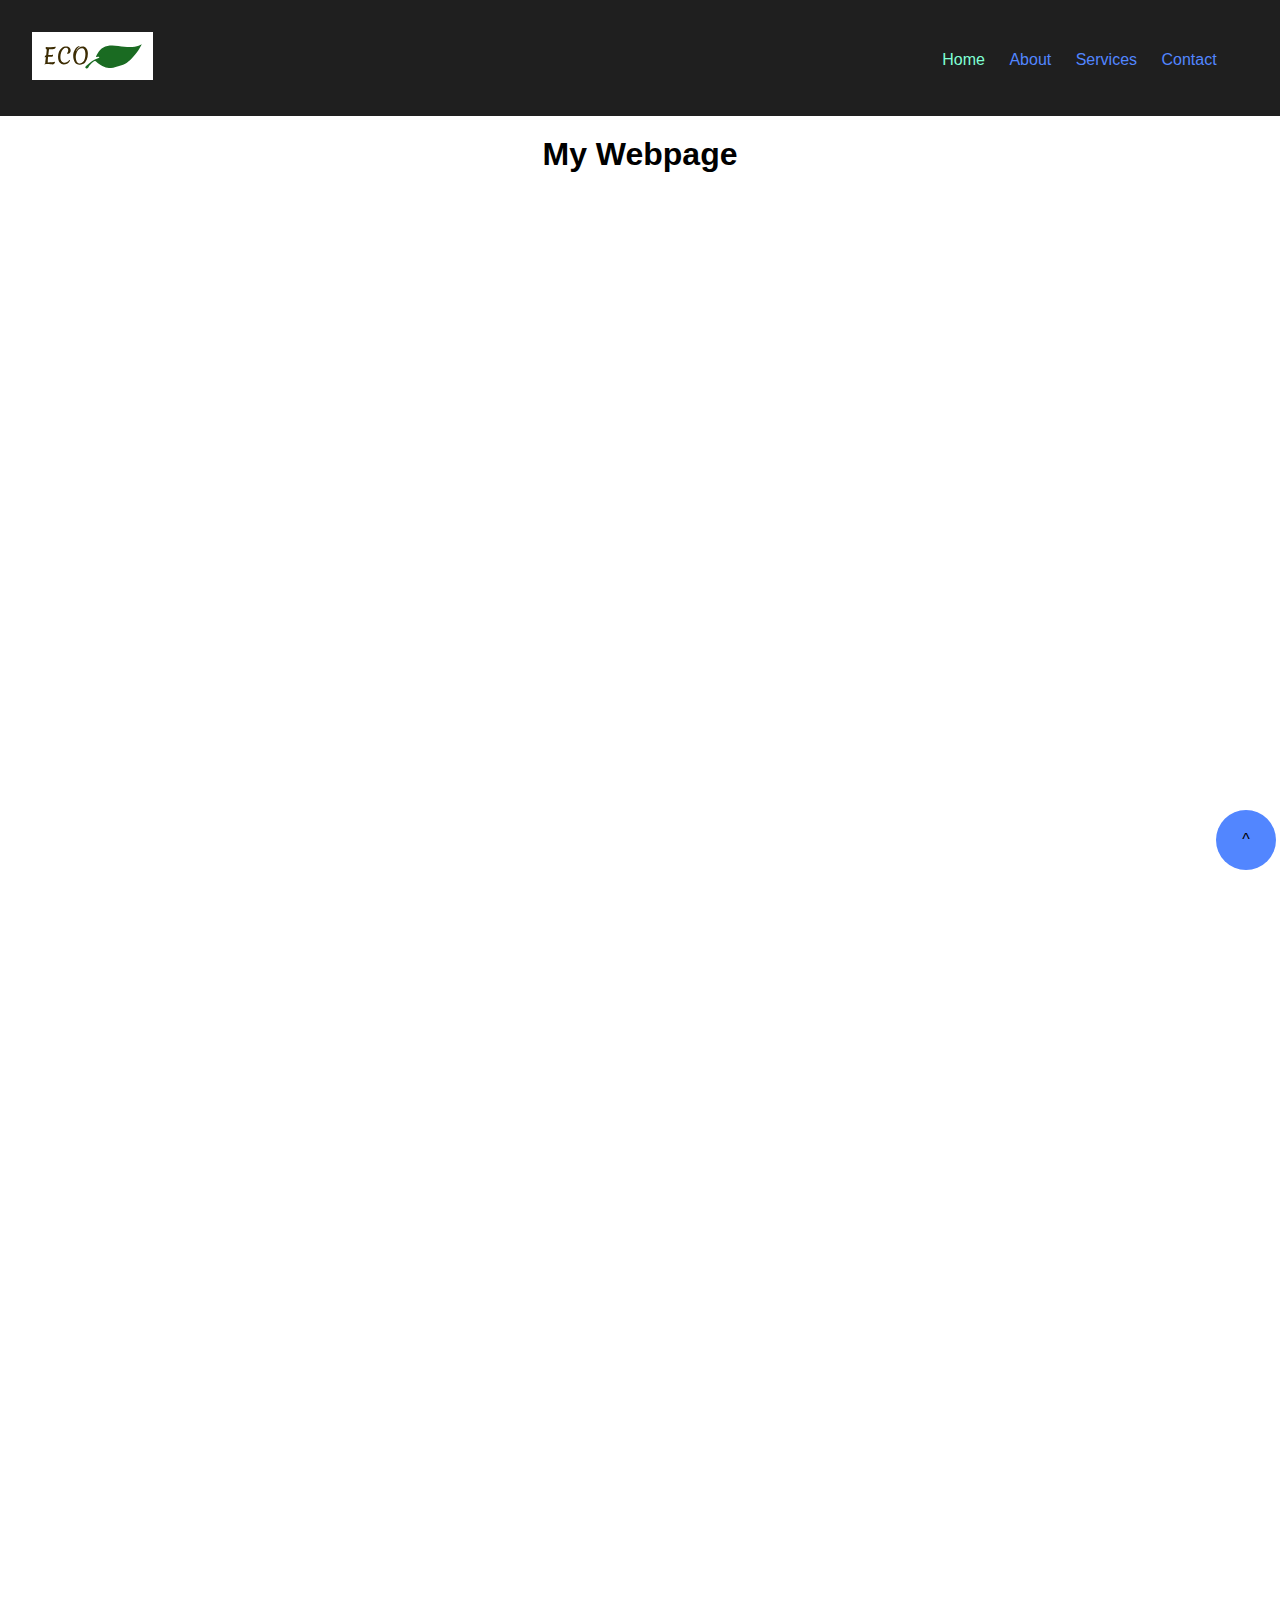
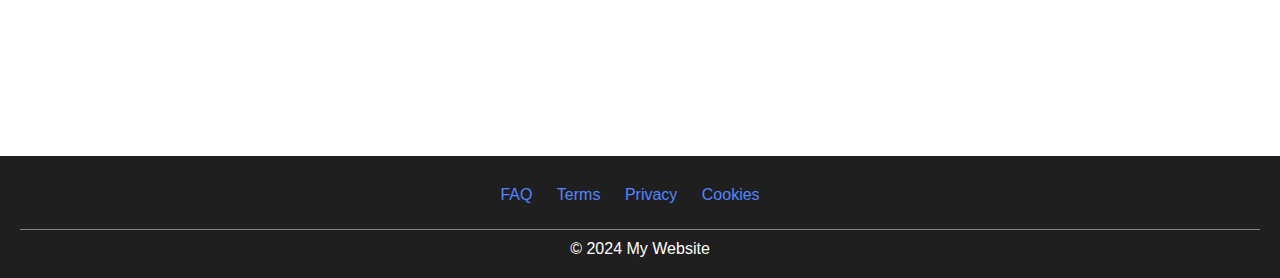
==== index.html @ f6c09ac9 "Back-to-top button added" ====
<!DOCTYPE html>
<html lang="en">
    <head>
        <meta charset="UTF-8" />
        <meta name="viewport" content="width=device-width, initial-scale=1.0" />
        <link rel="stylesheet" href="./main.css" />
        <title>Basic Nav Example</title>
    </head>
    <body>
        <header id="page-top">
            <nav aria-label="main navigation">
                <a href="#">
                    <picture>
                        <!-- SVG version for all scenarios due to scalability and efficiency -->
                        <source
                            srcset="./assets/logo/ECO_logo.svg"
                            type="image/svg+xml"
                        />
                        <!-- High resolution PNG for large screens -->
                        <source
                            srcset="./assets/logo/ECO_logo_big.png"
                            media="(min-width: 1024px)"
                            type="image/png"
                        />
                        <!-- Small PNG for medium screens -->
                        <source
                            srcset="./assets/logo/ECO_logo_small.png"
                            media="(min-width: 768px)"
                            type="image/png"
                        />
                        <!-- High resolution JPG for small screens (lower priority than PNG) -->
                        <source
                            srcset="./assets/logo/ECO_logo_big.jpg"
                            media="(min-width: 480px)"
                            type="image/jpg"
                        />
                        <!-- Fallback small JPG for all other scenarios or if none of the above are supported -->
                        <img
                            src="./assets/logo/ECO_logo_small.jpg"
                            alt="ECO company logo"
                        />
                    </picture>
                </a>
                <span class="spacer"></span>
                <ul>
                    <li><a href="#" id="current-page">Home</a></li>
                    <li><a href="./pages/about.html">About</a></li>
                    <li><a href="./pages/services.html">Services</a></li>
                    <li>
                        <a href="./pages/contact.html">Contact</a>
                    </li>
                </ul>
            </nav>
        </header>
        <main>
            <h1 style="text-align: center">My Webpage</h1>
        </main>
        <a href="#page-top" class="backBtn">^</a>
        <footer>
            <nav aria-label="Footer Navigation">
                <ul>
                    <li><a href="#">FAQ</a></li>
                    <li><a href="#">Terms</a></li>
                    <li><a href="#">Privacy</a></li>
                    <li><a href="#">Cookies</a></li>
                </ul>
            </nav>
            <div>&copy 2024 My Website</div>
        </footer>
    </body>
</html>
---- main.css ----
* {
    box-sizing: border-box;
    margin: 0;
    padding: 0;
    text-decoration: none;
    list-style: none;
    font-family: "Lucida Sans", "Lucida Sans Regular", "Lucida Grande",
        "Lucida Sans Unicode", Geneva, Verdana, sans-serif;
}

header nav {
    padding: 32px 32px;
    min-height: 80px;
    background: #1f1f1f;
}

nav > a {
    vertical-align: bottom;
}

nav img {
    max-height: 48px;
    background-color: white;
}

nav ul,
nav ul li,
.spacer {
    display: inline-block;
}

.spacer {
    /* Parent width - Logo width - Menu <ul> width */
    width: calc(100% - 160px - 276px);
}

nav ul {
    margin-bottom: 15px;
}

nav ul li {
    margin-right: 20px;
}

header nav ul li:last-child {
    margin-right: 0px;
}

nav ul li a:link,
nav ul li a:visited {
    color: rgb(82, 134, 255);
}

nav ul li a:hover {
    color: rgb(229, 145, 0);
}

nav ul li a:active {
    color: rgb(92, 229, 0);
}

#current-page {
    color: aquamarine;
}

main {
    padding: 20px;
    min-height: calc(200vh - 60px - 100px);
}

.servicesMain {
    width: 80%;
    display: inline-block;
}

.servicesAside {
    display: inline-block;
    vertical-align: top;
    width: calc(20% - 5.1px);
    background-color: #3d3d3d;
    min-height: calc(200vh - 60px - 100px);
    padding: 20px;
}

.servicesAside h2 {
    text-align: center;
    color: gainsboro;
    margin-top: 20px;
    margin-bottom: 50px;
}

.servicesAside li,
.servicesAside nav {
    display: block;
    text-align: center;
}

.servicesAside li {
    margin-bottom: 15px;
}

.backBtn {
    background-color: rgb(82, 134, 255);
    color: black;
    padding: 10px;
    position: fixed;
    display: inline-block;
    top: 90%;
    left: 95%;
    border-radius: 100%;
    width: 60px;
    height: 60px;
    text-align: center;

    /*Vertical aligment*/
    line-height: 40px;
}

footer {
    background-color: #1f1f1f;
    color: white;
    text-align: center;
    padding: 20px;
}

footer nav {
    padding: 10px;
    border-bottom: 1px solid gray;
    width: 100%;
    display: inline-block;
    color: blue;
}

footer div {
    margin-top: 10px;
}
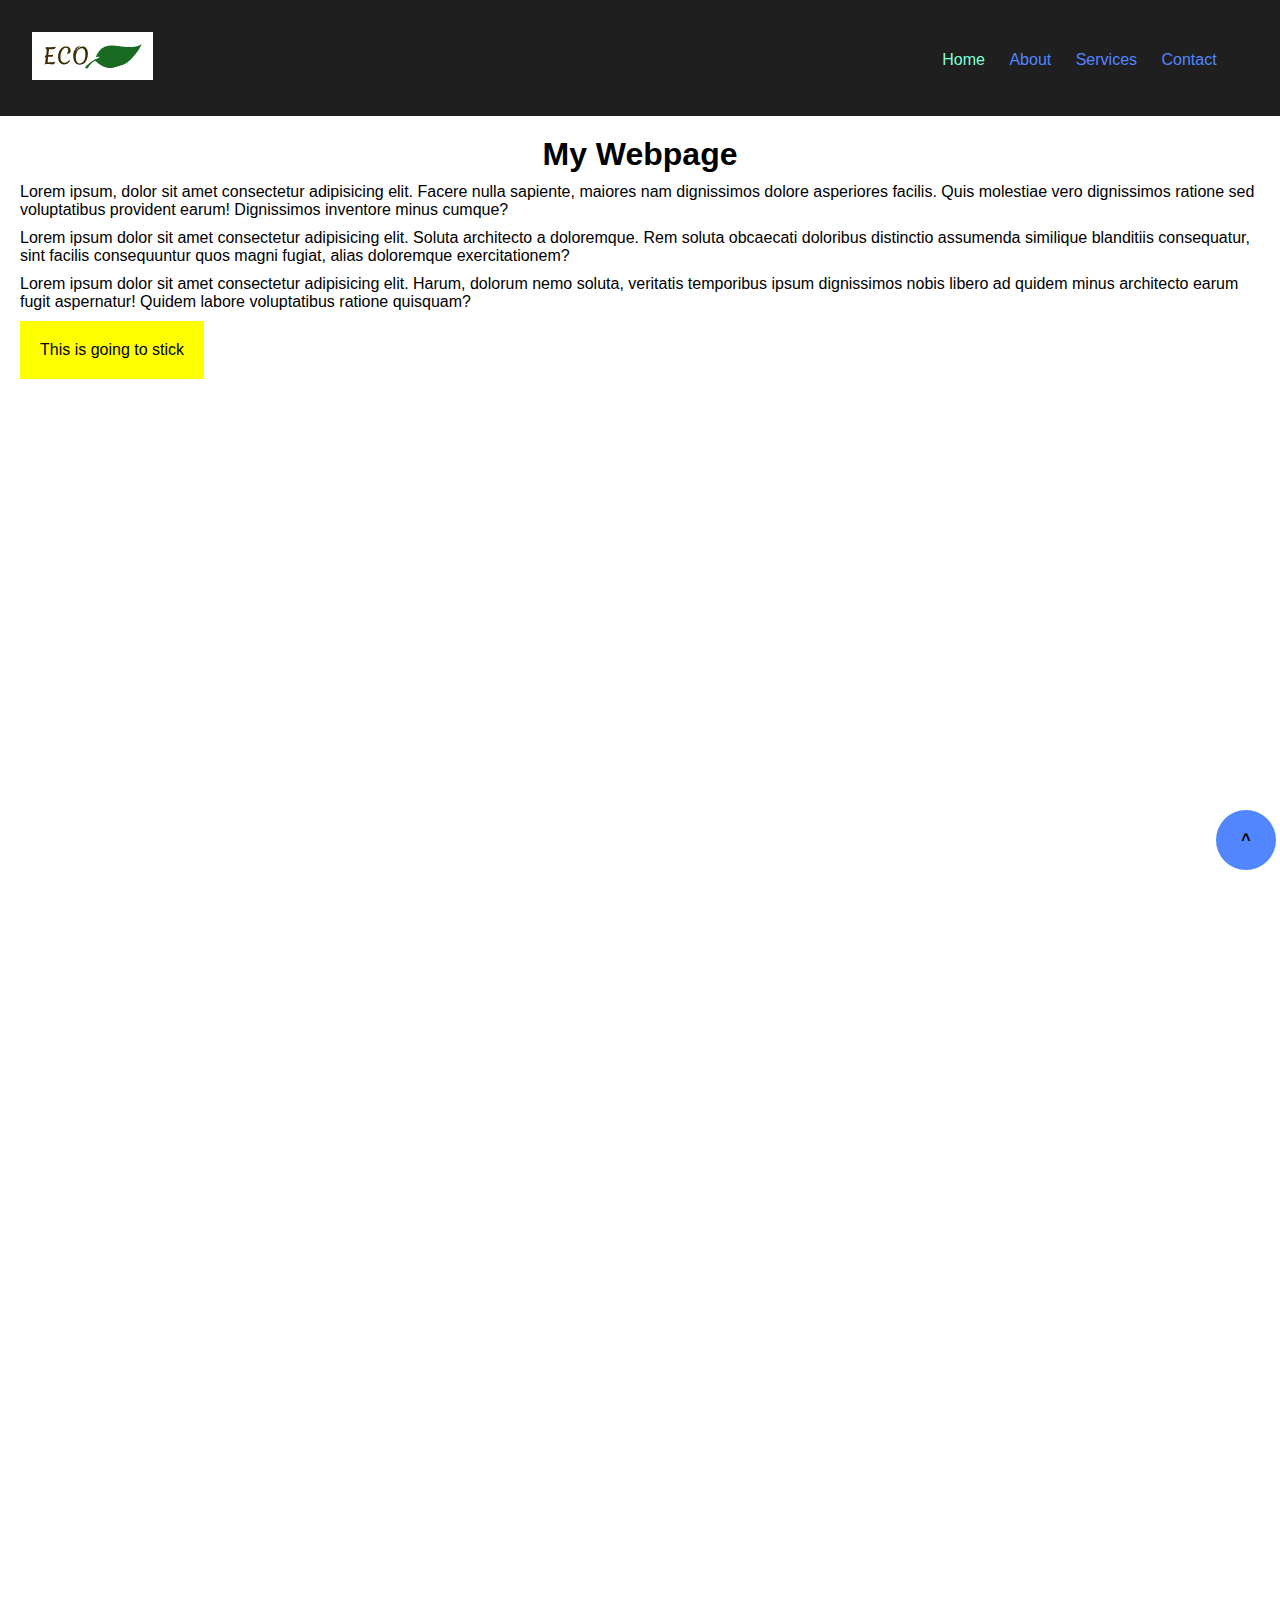
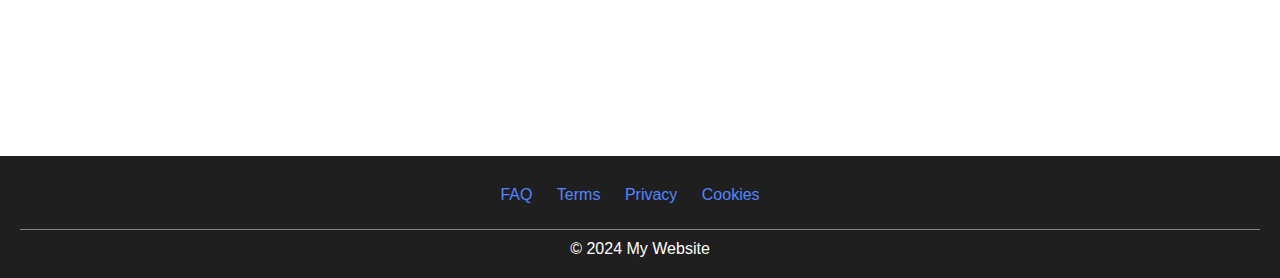
==== commit 1c790554: "Sticky element" ====
--- a/index.html
+++ b/index.html
@@ -54,6 +54,27 @@
         </header>
         <main>
             <h1 style="text-align: center">My Webpage</h1>
+            <p>
+                Lorem ipsum, dolor sit amet consectetur adipisicing elit. Facere
+                nulla sapiente, maiores nam dignissimos dolore asperiores
+                facilis. Quis molestiae vero dignissimos ratione sed
+                voluptatibus provident earum! Dignissimos inventore minus
+                cumque?
+            </p>
+            <p>
+                Lorem ipsum dolor sit amet consectetur adipisicing elit. Soluta
+                architecto a doloremque. Rem soluta obcaecati doloribus
+                distinctio assumenda similique blanditiis consequatur, sint
+                facilis consequuntur quos magni fugiat, alias doloremque
+                exercitationem?
+            </p>
+            <p>
+                Lorem ipsum dolor sit amet consectetur adipisicing elit. Harum,
+                dolorum nemo soluta, veritatis temporibus ipsum dignissimos
+                nobis libero ad quidem minus architecto earum fugit aspernatur!
+                Quidem labore voluptatibus ratione quisquam?
+            </p>
+            <div class="sticky">This is going to stick</div>
         </main>
         <a href="#page-top" class="backBtn">^</a>
         <footer>
--- a/main.css
+++ b/main.css
@@ -68,6 +68,22 @@
     min-height: calc(200vh - 60px - 100px);
 }
 
+main h1 {
+    margin-bottom: 10px;
+}
+
+main p {
+    margin-bottom: 10px;
+}
+
+main .sticky {
+    background-color: yellow;
+    width: fit-content;
+    padding: 20px;
+    position: sticky;
+    top: 40px;
+}
+
 .servicesMain {
     width: 80%;
     display: inline-block;
@@ -111,9 +127,11 @@
     width: 60px;
     height: 60px;
     text-align: center;
+    font-weight: 600;
 
     /*Vertical aligment*/
     line-height: 40px;
+    vertical-align: middle;
 }
 
 footer {
